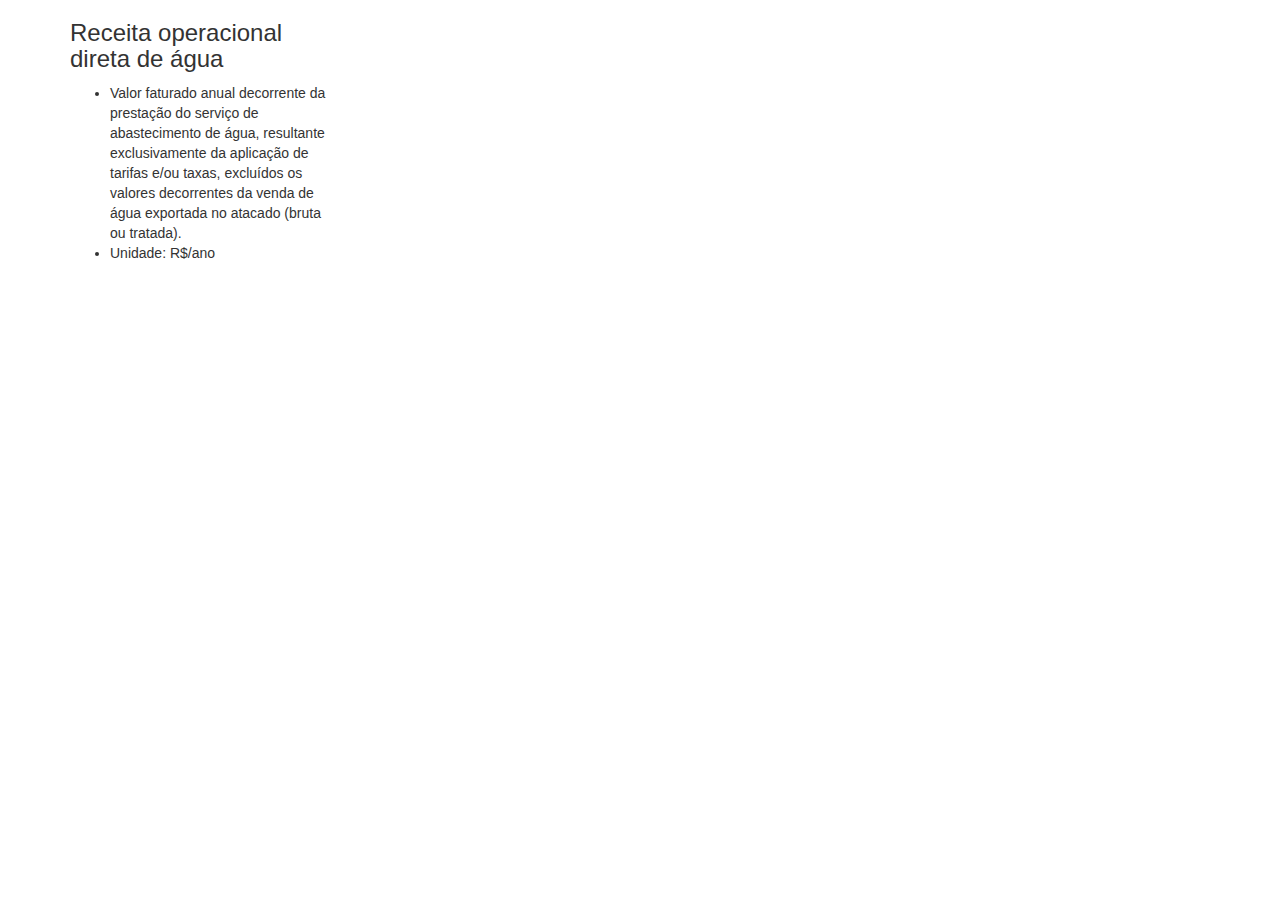
==== lab4_1.html @ dcc55818 "Lab 4 - mapa 1" ====
<!DOCTYPE html>
<head>
	<meta charset="utf-8">
  <meta http-equiv="X-UA-Compatible" content="IE=edge">
  <meta name="viewport" content="width=device-width, initial-scale=1">
	<title>D3</title>
	<link href="css/bootstrap.min.css" rel="stylesheet">
	<style>

    .populacao, .demanda {
      stroke: #fff;
      stroke-width: 0.8px;
    }

	path:hover {
		fill-opacity: .7;
	}

    .hidden {
        display: none;
    }
    
    div.tooltip {
        color: #FFF;
        background-color: #808080;
        padding: .5em;
        border-radius: 2px;
        opacity: 0.8;
        position: absolute;
    }

	</style>
</head>
<body>
    <div class="container">
<div class="row">
<div class="col-sm-3">
    <h3>Receita operacional direta de água</h3>
        <ul>
    <li> Valor faturado anual decorrente da prestação do serviço de abastecimento de água, resultante exclusivamente da aplicação de tarifas e/ou taxas, excluídos os valores decorrentes da venda de água exportada no atacado (bruta ou tratada). </li>
    <li>Unidade: R$/ano </li>
        </ul>
        </div>
    <div class="col-sm-9">
	<div id="chart"></div>
    </div>
</div>
</div>
</body>
	<script src="js/d3.v4.min.js"></script>
	<script src="//d3js.org/d3-color.v1.min.js"></script>
	<script src="//d3js.org/d3-scale-chromatic.v1.min.js"></script>
 	 <script src="//d3js.org/topojson.v1.min.js"></script>
	<script>

    var myMap = new Map();
    	var tooltip = d3.select('body').append('div')
        .attr('class', 'hidden tooltip');
    width = 1300,
	height = 1000;
	var svg = d3.select("#chart")
			.append("svg")
			.attr('version', '1.1')
			.attr('viewBox', '0 210 '+width+' '+height)
			.attr('width', '100%')
			.attr('class', 'map-chart');

    var projection = d3.geoAlbers()
        .center([-36.820037, -7.195265])
        .rotate([0, 0])
        .parallels([0, 0])
        .scale(3900)
        .translate([width / 2, height / 2]);
    var path = d3.geoPath().projection(projection);
    var populacaoScale = d3.scaleThreshold();
    var demandaScale = d3.scaleLinear();
		d3.queue()
			.defer(d3.json, "data/municipios_sab.json")
			.defer(d3.csv, "data/info_financeira.csv")
			.await(draw);
    function draw(error, pb, info_financeira) {
      if (error) throw error;
			var municipios = topojson.feature(pb, pb.objects.municipios_sab);
			populacaoScale
       .domain([1, 700000, 2000000, 10000000, 99999999])
				.range([d3.rgb(255,255,255), d3.rgb(178,226,226), d3.rgb(102,194,164), d3.rgb(44,162,95), d3.rgb(0,0,0)]);
      svg.selectAll(".municipios")
        .data(municipios.features)
      .enter().append("path")
        .attr("id", function(d) {
         return "populacao-"+d.properties.ID; })
        .attr("d", path)
        .style("opacity", 0.5);
      svg.selectAll(".municipios")
        .data(municipios.features)
      .enter().append("path")
        .attr("id", function(d) { return "demanda-"+d.properties.ID })
        .attr("d", path)
                .on('mousemove', function(d) {
                    var mouse = d3.mouse(svg.node()).map(function(d) {
                        return parseInt(d);
                    });
                    var receita = myMap.get(d.properties.ID)[0];
                    var municipioNome = myMap.get(d.properties.ID)[1];
                    if (receita != 0) {
                    	receita = "R$"+receita;
                    } else {
                    	receita = "Sem informações"
                    }
                    tooltip.classed('hidden', false)
                        .attr('style', 'left:' + (mouse[0] + 15	) +
                                'px; top:' + (mouse[1] - 200) + 'px')
                        .html("Município: " + municipioNome + " |||	 Receita: " + receita.toString().replace(/(\d)(?=(\d\d\d)+(?!\d))/g, "$1,"));
                })
                .on('mouseout', function() {
                    tooltip.classed('hidden', true);
                })
        .style("opacity", 0.5);
			for (var i = 0; i < info_financeira.length; i++) {
				myMap.set(parseInt(info_financeira[i].GEOCODIGO), [info_financeira[i].receitaAgua,
					String(info_financeira[i].Município)]);
				svg.select("#populacao-"+info_financeira[i].GEOCODIGO)
					.attr("fill", populacaoScale(+info_financeira[i].receitaAgua));
			}
    }

		</script>
</html>
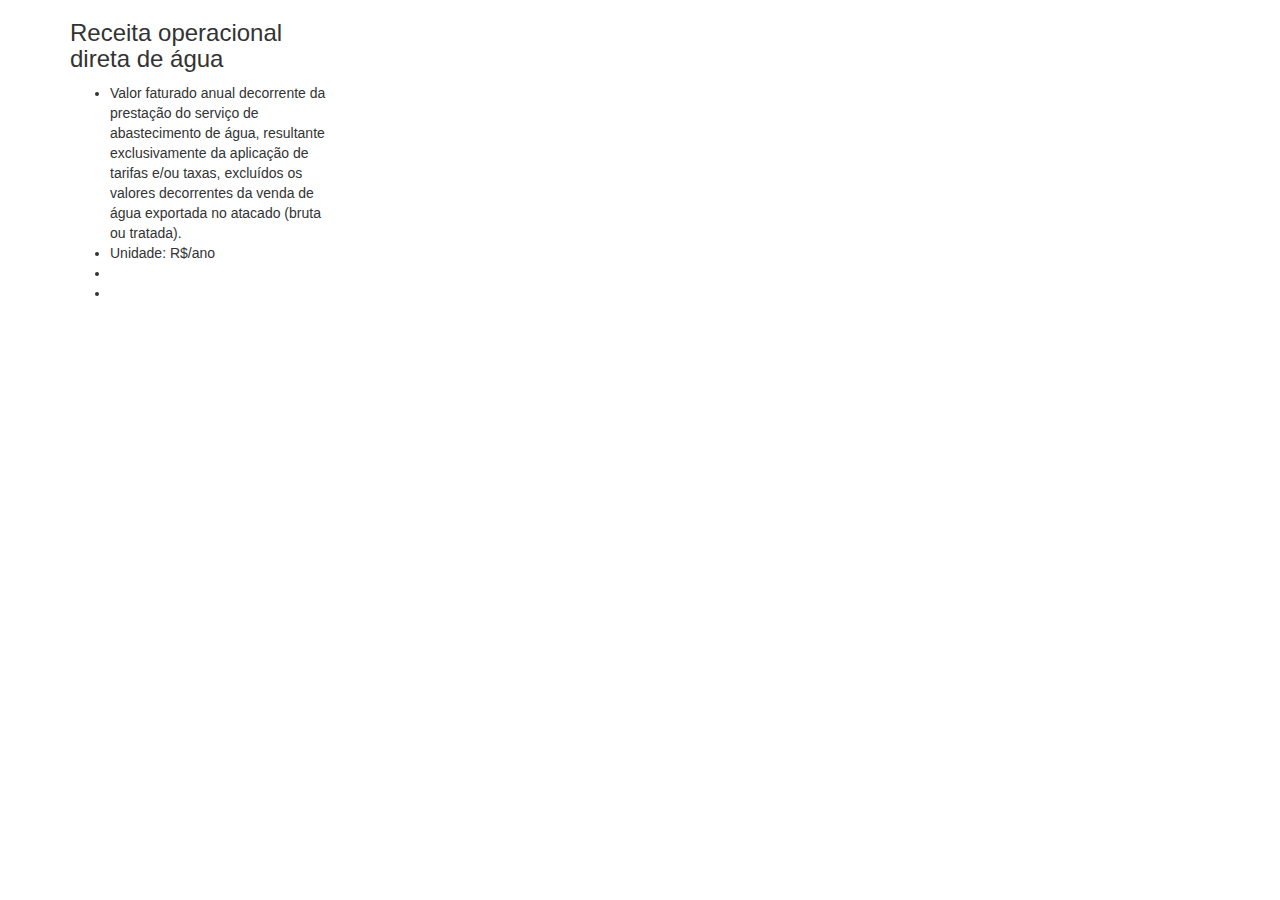
==== commit 0fb0c4ef: "Melhoria na visualização" ====
--- a/lab4_1.html
+++ b/lab4_1.html
@@ -13,20 +13,11 @@
     }
 
 	path:hover {
-		fill-opacity: .7;
+		fill-opacity: .1;
 	}
 
     .hidden {
         display: none;
-    }
-    
-    div.tooltip {
-        color: #FFF;
-        background-color: #808080;
-        padding: .5em;
-        border-radius: 2px;
-        opacity: 0.8;
-        position: absolute;
     }
 
 	</style>
@@ -39,6 +30,8 @@
         <ul>
     <li> Valor faturado anual decorrente da prestação do serviço de abastecimento de água, resultante exclusivamente da aplicação de tarifas e/ou taxas, excluídos os valores decorrentes da venda de água exportada no atacado (bruta ou tratada). </li>
     <li>Unidade: R$/ano </li>
+    <li> <a id="municipioLi"></li>
+    <li><a id="receitaLi"></li>
         </ul>
         </div>
     <div class="col-sm-9">
@@ -52,10 +45,9 @@
 	<script src="//d3js.org/d3-scale-chromatic.v1.min.js"></script>
  	 <script src="//d3js.org/topojson.v1.min.js"></script>
 	<script>
+    var teste = document.getElementById("teste");
 
     var myMap = new Map();
-    	var tooltip = d3.select('body').append('div')
-        .attr('class', 'hidden tooltip');
     width = 1300,
 	height = 1000;
 	var svg = d3.select("#chart")
@@ -82,15 +74,14 @@
       if (error) throw error;
 			var municipios = topojson.feature(pb, pb.objects.municipios_sab);
 			populacaoScale
-       .domain([1, 700000, 2000000, 10000000, 99999999])
-				.range([d3.rgb(255,255,255), d3.rgb(178,226,226), d3.rgb(102,194,164), d3.rgb(44,162,95), d3.rgb(0,0,0)]);
+       .domain([0, 700000, 2000000, 10000000, 99999999])
+				.range([d3.rgb(255,255,204), d3.rgb(161,218,180), d3.rgb(65,182,196), d3.rgb(44,127,184), d3.rgb(37,52,148)]);
       svg.selectAll(".municipios")
         .data(municipios.features)
       .enter().append("path")
         .attr("id", function(d) {
          return "populacao-"+d.properties.ID; })
         .attr("d", path)
-        .style("opacity", 0.5);
       svg.selectAll(".municipios")
         .data(municipios.features)
       .enter().append("path")
@@ -102,25 +93,26 @@
                     });
                     var receita = myMap.get(d.properties.ID)[0];
                     var municipioNome = myMap.get(d.properties.ID)[1];
-                    if (receita != 0) {
+                    if (receita != "NaN") {
                     	receita = "R$"+receita;
                     } else {
                     	receita = "Sem informações"
                     }
-                    tooltip.classed('hidden', false)
-                        .attr('style', 'left:' + (mouse[0] + 15	) +
-                                'px; top:' + (mouse[1] - 200) + 'px')
-                        .html("Município: " + municipioNome + " |||	 Receita: " + receita.toString().replace(/(\d)(?=(\d\d\d)+(?!\d))/g, "$1,"));
+                    document.getElementById("municipioLi").innerHTML = "<b>Município: </b>" + municipioNome ;
+                    document.getElementById("receitaLi").innerHTML = "<b>Receita: </b>" + receita.toString().replace(/(\d)(?=(\d\d\d)+(?!\d))/g, "$1,");
                 })
                 .on('mouseout', function() {
                     tooltip.classed('hidden', true);
                 })
-        .style("opacity", 0.5);
+        .style("opacity", 0.15);
 			for (var i = 0; i < info_financeira.length; i++) {
 				myMap.set(parseInt(info_financeira[i].GEOCODIGO), [info_financeira[i].receitaAgua,
 					String(info_financeira[i].Município)]);
 				svg.select("#populacao-"+info_financeira[i].GEOCODIGO)
-					.attr("fill", populacaoScale(+info_financeira[i].receitaAgua));
+					.attr("fill", function (){  
+                                    if (info_financeira[i].receitaAgua == 0 || info_financeira[i].receitaAgua == "NaN") return "#D3D3D3";
+                                    return populacaoScale(+info_financeira[i].receitaAgua)
+                                  });
 			}
     }
 
